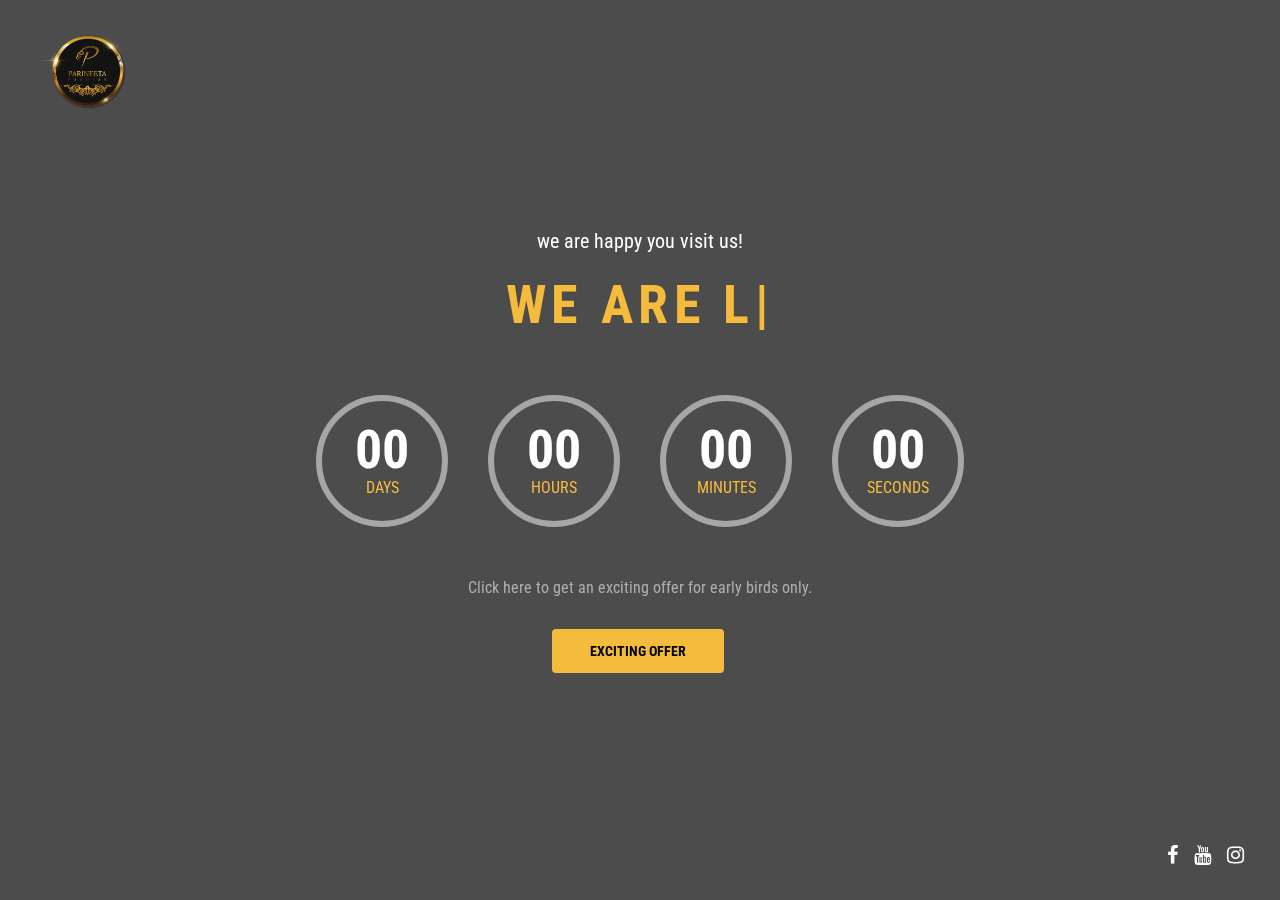
==== index.html @ 2b08b97c "first commit" ====
<!DOCTYPE html>
<html lang="en">
<head>
	<!-- Meta -->
	<meta charset="utf-8">
	<meta http-equiv="X-UA-Compatible" content="IE=edge">
	<meta name="viewport" content="width=device-width, initial-scale=1.0">
	<meta name="description" content="">
    <meta name="keywords" content="">
    <meta name="author" content="Parineeta Fashion">
	<!-- Page Title -->
	<title>Launch - Under Maintenance HTML Template</title>
	<!-- Google Fonts css-->
	<link href="https://fonts.googleapis.com/css?family=Roboto+Condensed:300,400,700" rel="stylesheet">
	<!-- Bootstrap css -->
	<link href="css/bootstrap.min.css" rel="stylesheet" media="screen">
	<!-- Font Awesome icon css-->
	<link href="css/font-awesome.min.css" rel="stylesheet" media="screen">
	<!-- Main custom css -->
	<link href="css/custom.css" rel="stylesheet" media="screen">
</head>
<body>
	<div id="video-background">
        <!-- Video Library -->
      <video onload="this.play();" autoplay loop muted>
        <source src="images/bg.mp4" type="video/mp4"  codecs="avc1.4D401E, mp4.40.2">
      </video>
    </div>
	<!-- Coming Soon Wrapper starts -->
	<div class="comming-soon">
		
		<div class="container-fluid">
			<div class="row">
				<div class="col-md-12">
					<div class="coming-soon-box">
						<!-- Logo Start -->
						<div class="logo">
							<img class="img-fluid" src="images/LOGO-PNG.png" alt="">
							<!-- <h1>Launch</h1>
							<p>Lorem ipsum dolor sit amet</p> -->
						</div>
						<!-- Logo end -->
						
						<!-- Types Information start -->
						<div class="coming-text">
							<p>we are happy you visit us!</p>
							<h2><span class="typed-title">we are Launching in</span></h2>
							<div class="typing-title">
								<p>we are Launching in</p>
								<p>we are comming soon</p>
							</div>
						</div>
						<!-- Types Information end -->
						
						<!-- Countdown start -->
						<div class="countdown-timer-wrapper">
							<div class="timer" id="countdown"></div>
						</div>
						<!-- Countdown end -->
						
						<!-- Newsletter Form start -->
						<div class="newsletter">
							<p>Click here to get an exciting offer for early birds only.</p>
							
							<div class="newsletter-form ">
								
								<button type="button" class="btn new-btn" data-toggle="modal" data-target="#exampleModalCenter">
									exciting offer
								  </button>
								  
								  <!-- Modal -->
								  <div class="modal fade" id="exampleModalCenter" tabindex="-1" role="dialog" aria-labelledby="exampleModalCenterTitle" aria-hidden="true">
									<div class="modal-dialog modal-dialog-centered" role="document">
									  <div class="modal-content">
										<div class="modal-header">
										  <!-- <h5 class="modal-title" id="exampleModalLongTitle">Modal title</h5> -->
										  <button type="button" class="close" data-dismiss="modal" aria-label="Close">
											<span class="text-dark" aria-hidden="true">&times;</span>
										  </button>
										</div>
										<div class="modal-body">
											<form action="" method="post">
												<input type="text" id="name" name="name" class="new-text position-fixed" placeholder="Enter your full name...." required>
												<input type="tel" id="phone" name="phone" class="new-text position-fixed" placeholder="Enter your Phone Number...." required>
												<input type="text" id="Address" name="Address" class="new-text position-fixed" placeholder="Enter your Address...." required>
											</form>
										</div>
										<div class="modal-footer">
										  <button type="button" class="btn btn-secondary" data-dismiss="modal">Close</button>
										  <button type="button" class="btn new-btn2">Submit</button>
										</div>
									  </div>
									</div>
								  </div>
							</div>
						</div>
						<!-- Newsletter Form end -->
						
							<!-- Social Media start -->
							<div class="social-link">
								<a href="https://www.facebook.com/parineetafashionofficial"><i class="fa fa-facebook"></i></a>
								<!--<a href="https://www.twitter.com"><i class="fa fa-twitter"></i></a>-->
								<!--<a href="https://www.linkedin.com"><i class="fa fa-linkedin"></i></a>-->
								<a href="https://www.youtube.com/@ParineetaFashion"><i class="fa fa-youtube"></i></a>
								<a href="https://www.instagram.com/parineetafashionbd"><i class="fa fa-instagram"></i></a>
							</div>
							<!-- Social Media end -->		
					</div>
				</div>
			</div>
		</div>
	</div>
	<!-- Coming Soon Wrapper end -->
	
    <!-- Jquery Library File -->
	<script src="js/jquery-1.12.4.min.js"></script>
	<!-- Timer counter js file -->
	<script src="js/countdown-timer.js"></script>
	<!-- Typed js file -->
	<script src="js/typed.js"></script>
	<!-- SmoothScroll -->
	<script src="js/SmoothScroll.js"></script>
    <!-- Bootstrap js file -->
	<script src="js/bootstrap.min.js"></script>
    <!-- Main Custom js file -->
	<script src="js/function.js"></script>
	<!-- Timer counter start -->



	<script>
        $(document).ready(function (){
			var myDate = new Date("Feb 28, 2024 15:37:25");
			myDate.setDate(myDate.getDate() );
            $("#countdown").countdown(myDate, function (event) {
                $(this).html(
                    event.strftime(
                        '<div class="timer-wrapper"><div class="time">%D</div><span class="text">Days</span></div><div class="timer-wrapper"><div class="time">%H</div><span class="text">Hours</span></div><div class="timer-wrapper"><div class="time">%M</div><span class="text">Minutes</span></div><div class="timer-wrapper"><div class="time">%S</div><span class="text">Seconds</span></div>'
                    )
                );
            });

        });
    </script>
	<!-- Timer counter end -->
</body>
</html>
---- css/custom.css ----
body{
	font-size: 16px;
	font-family: 'Roboto Condensed', sans-serif;
}

h1,
h2,
h3,
h4,
h5,
h6{
	margin:0;
	font-weight: 700;
}

img{
	max-width: 100%;
}

a:hover{
	text-decoration: none;
	outline: 0;
}

a:focus{
	text-decoration: none;
	outline: 0;
}
#video-background {
	position: fixed;
	top: 0;
	left: 0;
	width: 100%;
	height: 100%;
	z-index: -1;
	overflow: hidden;
  }
  
  #video-background video {
	width: 100%;
	height: 100%;
	object-fit: cover;
  }

.comming-soon{
	position: absolute;
	left: 0;
	top: 0;
	width: 100%;
	min-height: 100%;
	/* background: url(../images/bg.jpg) no-repeat bottom center; */
	background-size: cover;
	display: flex;
	align-items: center;
	
}

.comming-soon:before{
	content: '';
	display: block;
	position: absolute;
	top: 0;
	right: 0;
	left: 0;
	bottom: 0;
	background: rgba(0,0,0,0.7);
}

.coming-soon-box{
	width: 100%;
	text-align: center;
	color: #aeaeae;
}

.logo{
	position: fixed;
	top: 30px;
	left: 30px;
}
.logo img{
	width: 100px;
}
.logo h1{
	font-size: 36px;
	font-weight: 700;
	color: #fff;
}

.logo h1:first-letter{
	color: #ffc400;
}

.logo p{
	font-size: 12px;
	color: #fff;
	letter-spacing: 0.08em;
}

.coming-text{
	
}

.coming-text p{
	color: #fff;
	font-size: 20px;
}

.coming-text h2{
	color: #F5BB3D;
	font-size: 54px;
	letter-spacing: 0.1em;
	font-weight: 700;
	text-transform: uppercase;
	margin: 20px 0;
}

.typing-title{
	display: none;
}

.countdown-timer-wrapper{
	margin: 60px 0 20px;
}

.timer .timer-wrapper{
	display: inline-block;
	width: 132px;
	height: 132px;
	border: 6px solid rgba(255,255,255,0.5);
	border-radius: 50%;
	margin: 0 20px 30px;
	padding-top: 22px;
}

.timer .timer-wrapper .time{
	font-size: 54px;
	color: #fff;
	font-weight: 700;
	line-height: 1em;
}

.timer .timer-wrapper .text{
	color: #F5BB3D;
	text-transform: uppercase;
	font-size: 16px;
}

.newsletter{
	
}

.newsletter-form{
	margin-top: 30px;
}

.new-text{
	width: 80%;
	display: inline-block;
	background: none;
	border: 1px solid rgba(255, 166, 0, 0.5);
	border-radius: 5px;
	height: 44px;
	padding: 0 20px;
	margin-right: 2%;
	margin: 10px 0;
	outline: 0;
}
.modal{
	margin-top: 40px;
	
}
.modal-header{
	border: none;
	
}
.modal-content{
	background-image: url('../images/bg-2.png');
	background-repeat: no-repeat;
  background-attachment: fixed;
  background-position: center;
}
.modal-footer{
	margin-right: 60px;
	border: none;
}
.new-btn{
	border: none;
	height: 44px;
	width: 25%;
	display: inline-block;
	color: #000;
	text-transform: uppercase;
	font-size: 14px;
	font-weight: 700;
	margin-left: -5px;
	background: #F5BB3D;
	vertical-align: top;
	transition: all 0.3s;
	outline: 0;
}
.new-btn2{
	border: none;
	display: inline-block;
	color: #000;
	text-transform: uppercase;
	background: #F5BB3D;
}

.new-btn:hover{
	opacity: 0.8;
}

.social-link{
	position: fixed;
	bottom: 30px;
	right: 30px;
}

.social-link a{
	display: inline-block;
	margin: 0 6px;
	color: #fff;
	font-size: 20px;
	transition: all 0.3s;
}

.social-link a:hover{
	color: #F5BB3D;
}

@media only screen and (max-width:768px){
	.logo{
		position: relative;
		top: auto;
		left: auto;
	}
	
	.social-link{
		width: 100%;
		position: relative;
		top: 0;
		left: 0;
		margin-top: 30px;
	}
	
	.coming-soon-box{
		padding: 30px 0;
	}
}

/****************************************
		Responsive Media Query
****************************************/

@media only screen and (max-width:480px){
	.timer .timer-wrapper{
		width: 100px;
		height: 100px;
		border-width: 4px;
	}
	
	.coming-text h2{
		font-size: 30px;
	}
	
	.coming-text p{
		font-size: 18px;
		margin-bottom: 0;
	}
	
	.timer .timer-wrapper .time{
		font-size: 34px;
	}

	.timer .timer-wrapper .text{
		font-size: 12px;
	}
	.modal-content{
		background-image: url('../images/bg-m.png');
	}
	.new-btn{
		width: 36%;
	}
}
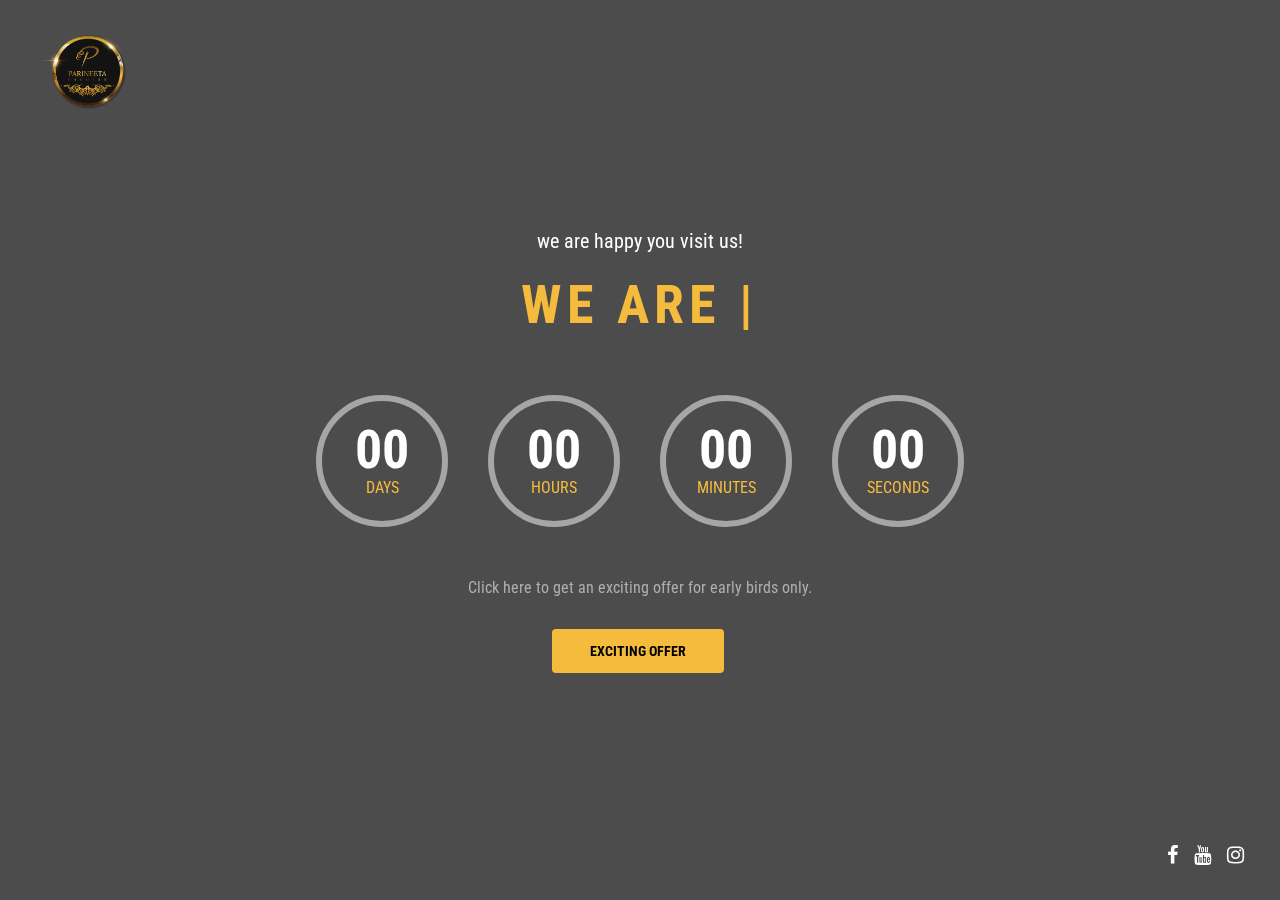
==== commit 03cfa292: "Update index.html" ====
--- a/index.html
+++ b/index.html
@@ -127,7 +127,56 @@
 	<!-- Timer counter start -->
 
 
+	<script>
 
+
+		function postData() {
+
+			// Get form data
+			const name = document.getElementById('name').value;
+			const phone = document.getElementById('phone').value;
+			const address = document.getElementById('Address').value;
+
+			if (!name || !phone || !address) {
+				alert('All field are required');
+				return;
+			}
+
+			const data = {
+				name: name,
+				phone: phone,
+				address: address
+			};
+
+
+
+			// Make a POST request to the API
+			fetch('https://parineeta.vercel.app/user', {
+				method: 'POST',
+				body: JSON.stringify(data),
+				headers: {
+					'Content-Type': 'application/json',
+				},
+			})
+				.then(response => {
+					console.log(response, 'response');
+					if (!response.ok) {
+						throw new Error(HTTP error! Status: ${response.status});
+					}
+
+					// Parse the response as JSON
+					return response.json();
+				})
+				.then(data => {
+					// Handle the data returned by the API after the POST request
+					console.log(data);
+					alert('successfully submit your data');
+				})
+				.catch(error => {
+					alert('Fetch error:', error);
+				});
+		}
+	</script>
 	<script>
         $(document).ready(function (){
 			var myDate = new Date("Feb 28, 2024 15:37:25");
@@ -144,4 +193,4 @@
     </script>
 	<!-- Timer counter end -->
 </body>
-</html>+</html>
